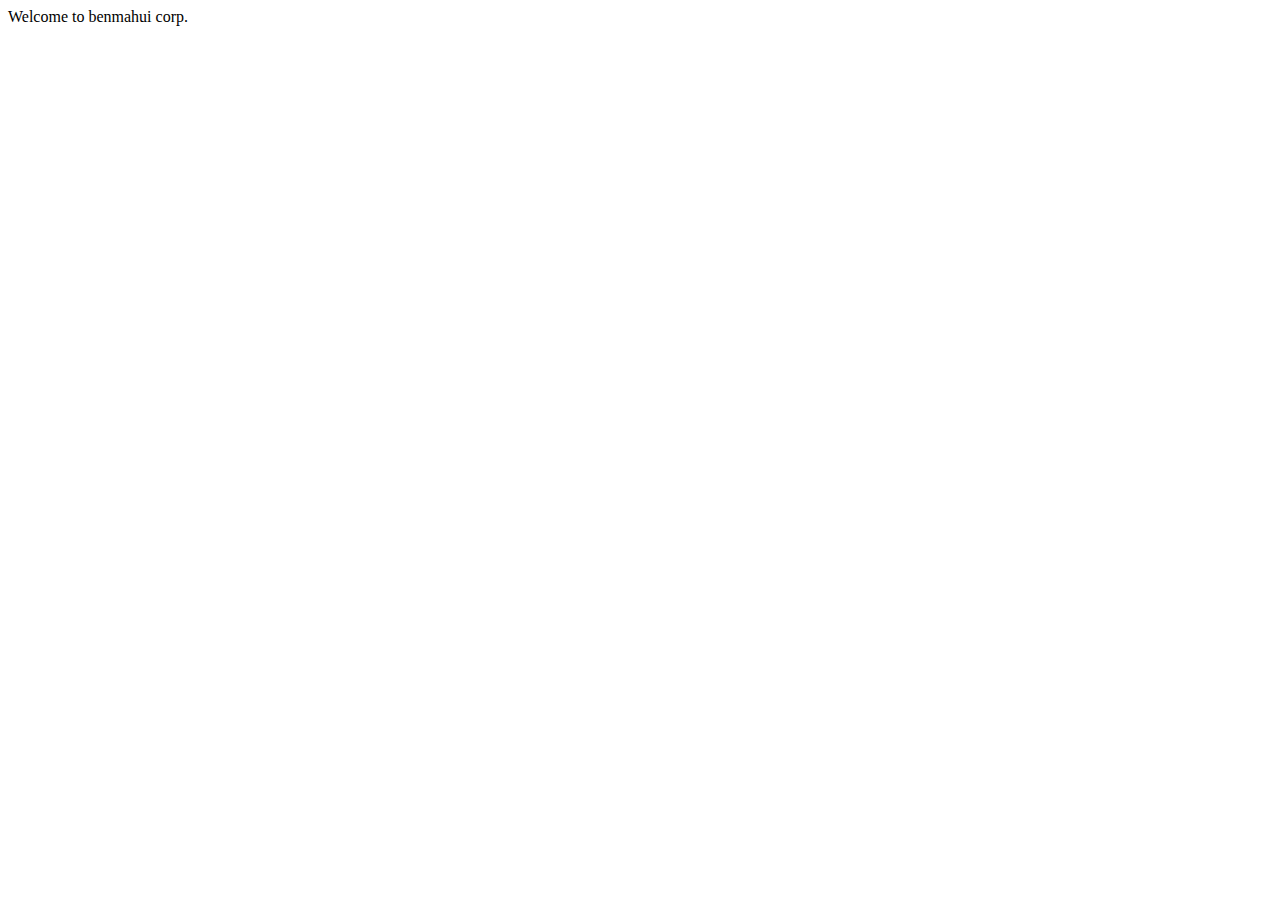
==== index.html @ 6dcd1f7b "cname info." ====
<!DOCTYPE html>
<html>
<head>
<meta http-equiv="Content-Type" content="text/html; charset=utf-8" />
<title>Unik</title>
<meta name="viewport" content="width=device-width, initial-scale=1.0" />
</head>
<body>
<div id="profile">
  <div id="cube">
  Welcome to benmahui corp.
  </div>
</div>
</body>
</html>
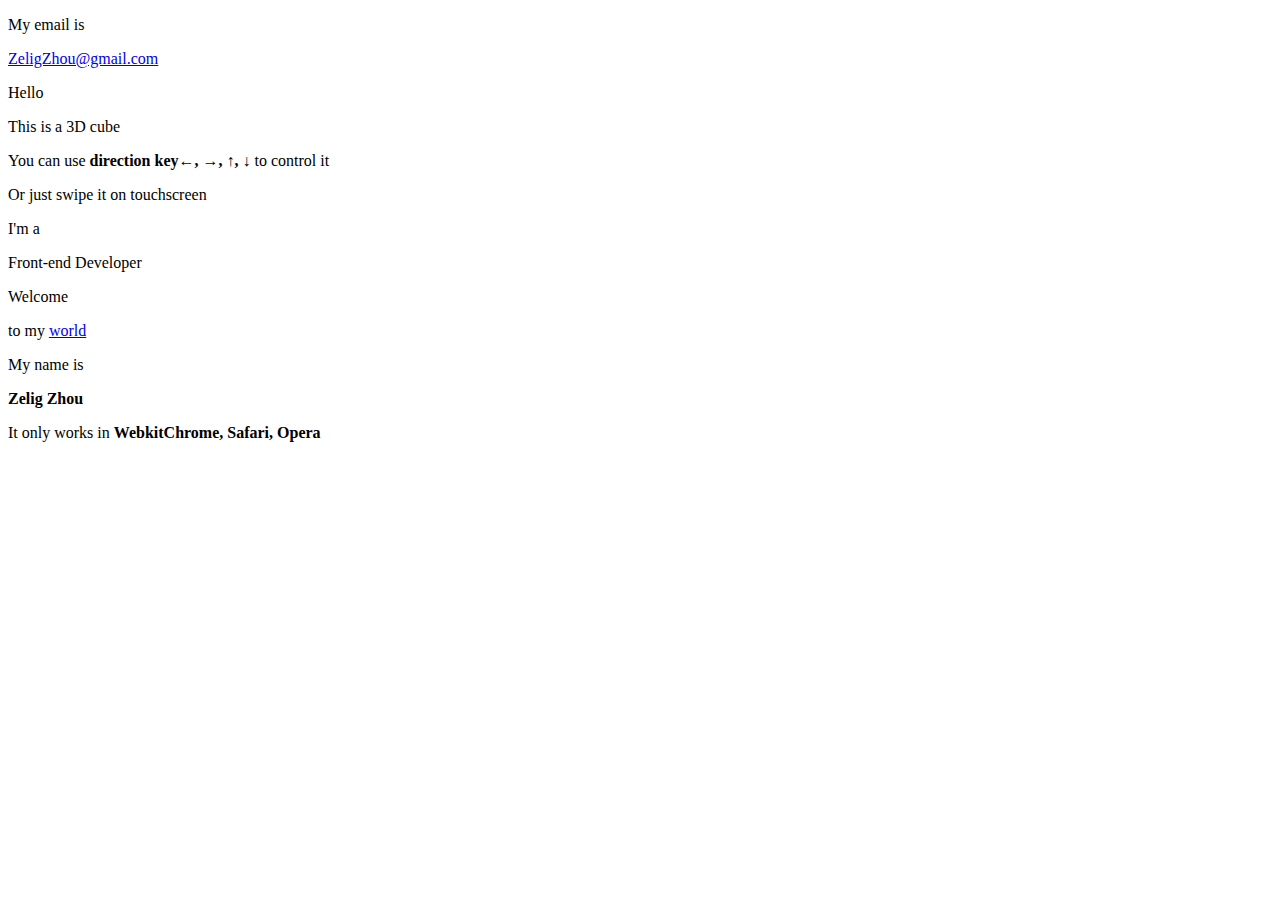
==== commit 3869cb5c: "add index" ====
--- a/index.html
+++ b/index.html
@@ -1,15 +1,42 @@
-<!DOCTYPE html>
-<html>
-<head>
-<meta http-equiv="Content-Type" content="text/html; charset=utf-8" />
-<title>Unik</title>
-<meta name="viewport" content="width=device-width, initial-scale=1.0" />
-</head>
-<body>
-<div id="profile">
-  <div id="cube">
-  Welcome to benmahui corp.
-  </div>
-</div>
-</body>
-</html>
+<!DOCTYPE html>
+<html>
+<head>
+<meta http-equiv="Content-Type" content="text/html; charset=utf-8" />
+<title>Unik</title>
+<meta name="viewport" content="width=device-width, initial-scale=1.0" />
+<link rel="stylesheet" type="text/css" href="css/main.css" media="screen" />
+</head>
+<body>
+<div id="profile">
+  <div id="cube">
+    <div class="face one">
+        <p class="mt30 fs14">My email is</p>
+        <a href="mailto:ZeligZhou@gmail.com">ZeligZhou@gmail.com</a>
+    </div>
+    <div class="face two tar">
+    	<p class="fs20">Hello</p>
+        <p class="fs14 mb10">This is a 3D cube</p>
+        <p>You can use <strong class="box_hint">direction key<span class="hint">←, →, ↑, ↓</span></strong> to control it</p>
+        <p>Or just swipe it on touchscreen</p>
+    </div>
+    <div class="face three">
+    	<p class="mt30">I'm a</p>
+        <p class="fs16">Front-end Developer</p>
+    </div>
+    <div class="face four">
+    	<p class="fs14 mt30">Welcome</p>
+        <p>to my <a href="http://zeligzhou.github.io/" class="fs12">world</a></p>
+    </div>
+    <div class="face five">   	
+        <p  class="mt30 fs12">My name is</p>
+        <p class="fs18"><strong>Zelig Zhou</strong></p>
+    </div>
+    <div class="face six">
+    	<p class="mt30 fs12">It only works in <strong class="box_hint">Webkit<span class="hint">Chrome, Safari, Opera</span></strong></p>
+    </div>
+  </div>
+</div>
+<script type="text/javascript" src="js/util.js"></script>
+<script type="text/javascript" src="js/main.js"></script>
+</body>
+</html>
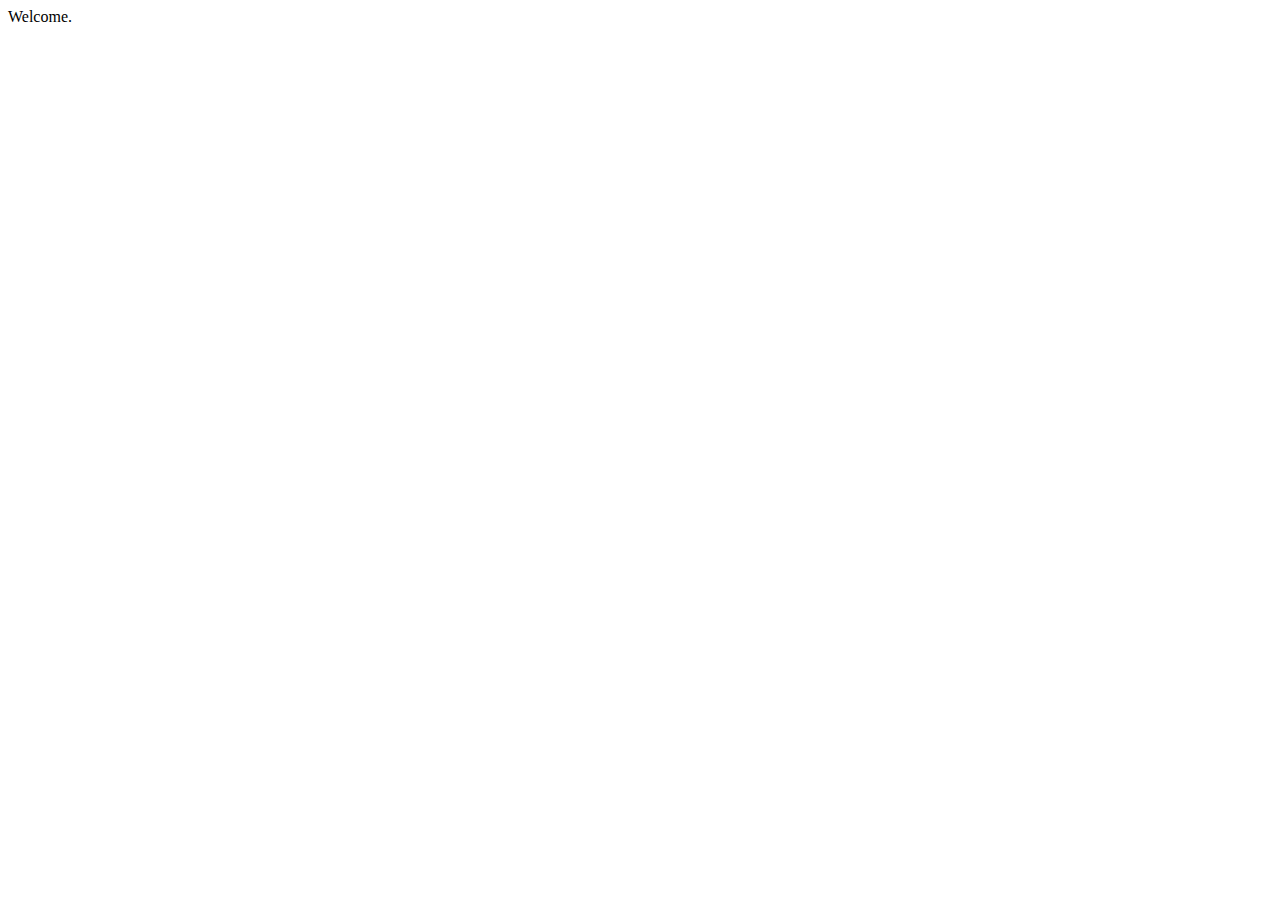
==== commit 52237d30: "m" ====
--- a/index.html
+++ b/index.html
@@ -1,42 +1,15 @@
-<!DOCTYPE html>
-<html>
-<head>
-<meta http-equiv="Content-Type" content="text/html; charset=utf-8" />
-<title>Unik</title>
-<meta name="viewport" content="width=device-width, initial-scale=1.0" />
-<link rel="stylesheet" type="text/css" href="css/main.css" media="screen" />
-</head>
-<body>
-<div id="profile">
-  <div id="cube">
-    <div class="face one">
-        <p class="mt30 fs14">My email is</p>
-        <a href="mailto:ZeligZhou@gmail.com">ZeligZhou@gmail.com</a>
-    </div>
-    <div class="face two tar">
-    	<p class="fs20">Hello</p>
-        <p class="fs14 mb10">This is a 3D cube</p>
-        <p>You can use <strong class="box_hint">direction key<span class="hint">←, →, ↑, ↓</span></strong> to control it</p>
-        <p>Or just swipe it on touchscreen</p>
-    </div>
-    <div class="face three">
-    	<p class="mt30">I'm a</p>
-        <p class="fs16">Front-end Developer</p>
-    </div>
-    <div class="face four">
-    	<p class="fs14 mt30">Welcome</p>
-        <p>to my <a href="http://zeligzhou.github.io/" class="fs12">world</a></p>
-    </div>
-    <div class="face five">   	
-        <p  class="mt30 fs12">My name is</p>
-        <p class="fs18"><strong>Zelig Zhou</strong></p>
-    </div>
-    <div class="face six">
-    	<p class="mt30 fs12">It only works in <strong class="box_hint">Webkit<span class="hint">Chrome, Safari, Opera</span></strong></p>
-    </div>
-  </div>
-</div>
-<script type="text/javascript" src="js/util.js"></script>
-<script type="text/javascript" src="js/main.js"></script>
-</body>
-</html>
+<!DOCTYPE html>
+<html>
+<head>
+<meta http-equiv="Content-Type" content="text/html; charset=utf-8" />
+<title>benmahui.com</title>
+<meta name="viewport" content="width=device-width, initial-scale=1.0" />
+</head>
+<body>
+<div id="profile">
+  <div id="cube">
+  Welcome.
+  </div>
+</div>
+</body>
+</html>
